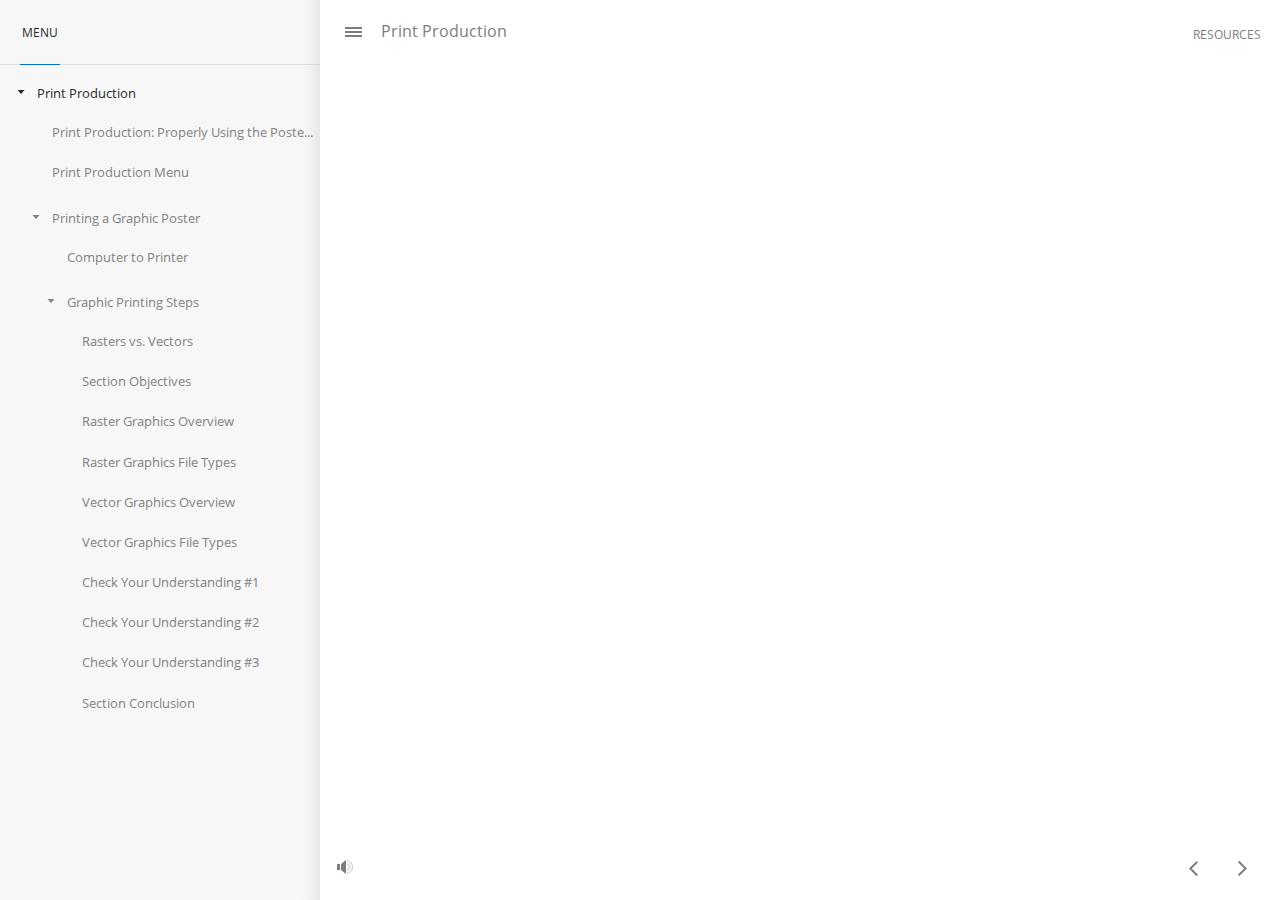
==== index_lms.html @ 7c7be580 "Add files via upload" ====
<!DOCTYPE html>
<html lang="en-US">
<head>
  <meta charset="utf-8">
  <!-- Created using Storyline 360 - http://www.articulate.com  -->
  <!-- version: 3.40.22208.0 -->
  <title>Print Production</title>
  <meta http-equiv="x-ua-compatible" content="IE=edge" />
  <meta name="viewport" content="width=device-width, initial-scale=1.0, user-scalable=no, shrink-to-fit=no, minimal-ui" />
  <meta name="apple-mobile-web-app-capable" content="yes" />
  <style>
    html, body { height: 100%; padding: 0; margin: 0 }
    #app { height: 100%; width: 100%; }
  </style>
  
        <script src="lms/scormdriver.js" charset="utf-8"></script>
      
  <script>window.THREE = { };</script>
</head>
<body style="background: #FBFBFB" class="cs-HTML theme-unified">
  <!-- 360 -->
  <script>!function(e){function n(e,i){return e.test(i)}function i(e){var i=e||navigator.userAgent,o=i.split("[FBAN");if(void 0!==o[1]&&(i=o[0]),this.apple={phone:n(t,i),ipod:n(d,i),tablet:!n(t,i)&&n(s,i),device:n(t,i)||n(d,i)||n(s,i)},this.amazon={phone:n(h,i),tablet:!n(h,i)&&n(a,i),device:n(h,i)||n(a,i)},this.android={phone:n(h,i)||n(b,i),tablet:!n(h,i)&&!n(b,i)&&(n(a,i)||n(r,i)),device:n(h,i)||n(a,i)||n(b,i)||n(r,i)},this.windows={phone:n(l,i),tablet:n(p,i),device:n(l,i)||n(p,i)},this.other={blackberry:n(f,i),blackberry10:n(u,i),opera:n(c,i),firefox:n(A,i),chrome:n(w,i),device:n(f,i)||n(u,i)||n(c,i)||n(A,i)||n(w,i)},this.seven_inch=n(v,i),this.any=this.apple.device||this.android.device||this.windows.device||this.other.device||this.seven_inch,this.phone=this.apple.phone||this.android.phone||this.windows.phone,this.tablet=this.apple.tablet||this.android.tablet||this.windows.tablet,"undefined"==typeof window)return this}function o(){var e=new i;return e.Class=i,e}var t=/iPhone/i,d=/iPod/i,s=/iPad/i,b=/(?=.*\bAndroid\b)(?=.*\bMobile\b)/i,r=/Android/i,h=/(?=.*\bAndroid\b)(?=.*\bSD4930UR\b)/i,a=/(?=.*\bAndroid\b)(?=.*\b(?:KFOT|KFTT|KFJWI|KFJWA|KFSOWI|KFTHWI|KFTHWA|KFAPWI|KFAPWA|KFARWI|KFASWI|KFSAWI|KFSAWA)\b)/i,l=/IEMobile/i,p=/(?=.*\bWindows\b)(?=.*\bARM\b)/i,f=/BlackBerry/i,u=/BB10/i,c=/Opera Mini/i,w=/(CriOS|Chrome)(?=.*\bMobile\b)/i,A=/(?=.*\bFirefox\b)(?=.*\bMobile\b)/i,v=new RegExp("(?:Nexus 7|BNTV250|Kindle Fire|Silk|GT-P1000)","i");"undefined"!=typeof module&&module.exports&&"undefined"==typeof window?module.exports=i:"undefined"!=typeof module&&module.exports&&"undefined"!=typeof window?module.exports=o():"function"==typeof define&&define.amd?define("isMobile",[],e.isMobile=o()):e.isMobile=o()}(this);
    window.isMobile.apple.tablet = window.isMobile.apple.tablet ||
      (navigator.platform === 'MacIntel' && navigator.maxTouchPoints > 1);
    window.isMobile.apple.device = window.isMobile.apple.device || window.isMobile.apple.tablet;
    window.isMobile.tablet = window.isMobile.tablet || window.isMobile.apple.tablet;
    window.isMobile.any = window.isMobile.any || window.isMobile.apple.tablet;
  </script>

  <div id="focus-sink" aria-hidden="true" tabIndex=-1"></div>

  <div id="preso"></div>
  <script>
    window.DS = {};
    window.globals = {
      DATA_PATH_BASE: '',
      HAS_FRAME: true,
      HAS_SLIDE: true,

      lmsPresent: true,
      tinCanPresent: false,
      cmi5Present: false,
      aoSupport: false,
      scale: 'noscale',
      captureRc: false,
      browserSize: 'optimal',
      bgColor: '#FBFBFB',
      features: '',
      themeName: 'unified',
      preloaderColor: '#8C8C8C',
      suppressAnalytics: false,
      productChannel: 'stable',
      publishSource: 'storyline',
      aid: 'aid|14d389fd-be04-4297-a557-17e54bd8ef27',
      cid: '8cac664b-d0c3-4930-ae3c-5d66ac37f8a3',
      playerVersion: '3.40.22208.0',
      maxIosVideoElements: 5,

      
      parseParams: function(qs) {
        if (window.globals.parsedParams != null) {
          return window.globals.parsedParams;
        }
        qs = (qs || window.location.search.substr(1)).split('+').join(' ');
        var params = {},
            tokens,
            re = /[?&]?([^=]+)=([^&]*)/g;

        while (tokens = re.exec(qs)) {
          params[decodeURIComponent(tokens[1]).trim()] =
            decodeURIComponent(tokens[2]).trim();
        }
        window.globals.parsedParams = params;
        return params;
      }

    };

    (function() {

      var classTypes = [ 'desktop', 'mobile', 'phone', 'tablet' ];

      var addDeviceClasses = function(prefix, testObj) {
        var curr, i;
        for (i = 0; i < classTypes.length; i++) {
          curr = classTypes[i];
          if (testObj[curr]) {
            document.body.classList.add(prefix + curr);
          }
        }
      };

      var params = window.globals.parseParams(),
          isDevicePreview = params.devicepreview === '1',
          isPhoneOverride = params.deviceType === 'phone' || (isDevicePreview && params.phone == '1'),
          isTabletOverride = (params.deviceType === 'tablet' || isDevicePreview) && !isPhoneOverride,
          isMobileOverride = isPhoneOverride || isTabletOverride;

      var deviceView = {
        desktop: !window.isMobile.any && !isMobileOverride,
        mobile: window.isMobile.any || isMobileOverride,
        phone: isPhoneOverride || (window.isMobile.phone && !isTabletOverride),
        tablet: isTabletOverride || window.isMobile.tablet
      };

      window.globals.deviceView = deviceView;
      window.isMobile.desktop = !window.isMobile.any;
      window.isMobile.mobile = window.isMobile.any;

      addDeviceClasses('view-', deviceView);

    })();
  </script>
  
  <script src='story_content/user.js' type=text/javascript></script>
  <div class="slide-loader"></div>

  <script type="text/javascript">
    var doc = document, loader = doc.body.querySelector('.slide-loader'); [ 1, 2, 3 ].forEach(function(n) { var d = doc.createElement('div'); d.style.backgroundColor = window.globals.preloaderColor; d.classList.add('mobile-loader-dot'); d.classList.add('dot' + n); loader.appendChild(d); });
  </script>

  <div class="mobile-load-title-overlay" style="display: none">
    <div class="mobile-load-title">Print Production</div>
  </div>

  <div class="mobile-chrome-warning"></div>

  <script>
    
    if (window.autoSpider && window.vInterfaceObject) {
      document.querySelector('.mobile-load-title-overlay').style.display = 'none';
    }
  </script>

  

  <link rel="stylesheet" href="html5/data/css/output.min.css" data-noprefix />
</body>
<script src="html5/lib/scripts/ds-bootstrap.min.js"></script>
</html>
---- html5/data/css/output.min.css ----
@font-face {
  font-family: 'Open SansBold CharsBold59F811DE';
  src: url('[data-uri]');
  font-style: normal;
  font-weight: normal;
}
@font-face {
  font-family: 'Open Sans Charset1_ 65tE3A3F5AD';
  src: url('[data-uri]');
  font-style: normal;
  font-weight: normal;
}
@font-face {
  font-family: 'Titillium Web Charset1_BEB54F26';
  src: url('[data-uri]');
  font-style: normal;
  font-weight: normal;
}
@font-face {
  font-family: 'Open SansItalic CItalic0503D41A';
  src: url('[data-uri]');
  font-style: normal;
  font-weight: normal;
}
.cs-HTML {
  background: rgba(251, 251, 251, 1);
}
.cs-pxabnsnfns00001100101 .cs-infopanel  {
  box-shadow: 0 1px 0 rgba(0, 0, 0, 0);
  background: rgba(255, 255, 255, 1);
}
.cs-pxabnsnfns00001100101 .cs-infopanel .cs-link {
  color: rgba(125, 125, 125, 1);
}
.cs-pxabnsnfns00001100101 .cs-infopanel .cs-link:hover {
  color: rgba(255, 255, 255, 1);
}
.cs-pxabnsnfns00001100101 .cs-infopanel .cs-name {
  color: rgba(68, 68, 68, 1);
}
.cs-pxabnsnfns00001100101 .cs-infopanel .cs-title {
  color: rgba(153, 153, 153, 1);
}
.cs-pxabnsnfns00001100101 .cs-infopanelpopup  {
  box-shadow: 0 1px 0 rgba(0, 0, 0, 0);
  background: rgba(0, 0, 0, 0);
}
.cs-pxabnsnfns00001100101 .cs-infopanelpopup .cs-link {
  color: rgba(255, 0, 0, 1);
}
.cs-pxabnsnfns00001100101 .cs-infopanelpopup .cs-link:hover {
  color: rgba(255, 255, 255, 1);
}
.cs-pxabnsnfns00001100101 .cs-infopanelpopup .cs-name {
  color: rgba(255, 255, 255, 1);
}
.cs-pxabnsnfns00001100101 .cs-infopanelpopup .cs-bio {
  color: rgba(125, 125, 125, 1);
}
.cs-pxabnsnfns00001100101 .cs-timer  {
  color: rgba(125, 125, 125, 1);
}
.cs-pxabnsnfns00001100101 .cs-duration stop:first-child {
  stop-color: rgba(220, 220, 220, 1);
}
.cs-pxabnsnfns00001100101 .cs-duration stop:last-child {
  stop-color: rgba(220, 220, 220, 1);
}
.cs-pxabnsnfns00001100101 .cs-elapsed stop:first-child {
  stop-color: rgba(254, 227, 71, 1);
}
.cs-pxabnsnfns00001100101 .cs-elapsed stop:last-child {
  stop-color: rgba(254, 227, 71, 1);
}
.cs-pxabnsnfns00001100101 .cs-timer .cs-pie .cs-innerstroke {
  stroke: rgba(199, 199, 199, 1);
}
.cs-pxabnsnfns00001100101 .cs-timer .cs-pie .cs-innerborder {
  stroke: rgba(255, 255, 255, 1);
}
.cs-pxabnsnfns00001100101 .cs-window  {
  box-shadow: 0 8px 5px rgba(0, 0, 0, 0.2);
  border-color: rgba(49, 99, 0, 1);
  background: rgba(255, 255, 255, 1);
  color: rgba(255, 255, 255, 1);
}
.cs-pxabnsnfns00001100101 .cs-window .cs-diva {
  border-color: rgba(0, 0, 0, 0);
}
.cs-pxabnsnfns00001100101 .cs-window .cs-divb {
  border-color: rgba(0, 0, 0, 0);
}
.cs-pxabnsnfns00001100101 .cs-editor .cs-editor-slide {
  color: rgba(255, 255, 255, 1);
}
.cs-pxabnsnfns00001100101 .cs-editor .cs-editor-html {
  color: rgba(84, 84, 84, 1);
}
.cs-pxabnsnfns00001100101 .cs-editor .cs-editor-button {
  text-shadow: 0 1px 0 rgba(0, 0, 0, 0);
  color: rgba(255, 255, 255, 1);
  border-color: rgba(33, 68, 0, 1);
  background: rgba(60, 124, 0, 1);
}
.cs-pxabnsnfns00001100101 .cs-editor .cs-editor-button:hover {
  background: rgba(66, 142, 0, 1);
}
.cs-pxabnsnfns00001100101 .cs-editor .cs-editor-button:active {
  background: rgba(46, 93, 0, 1);
}
.cs-pxabnsnfns00001100101 .cs-listitem  {
  color: rgba(131, 130, 130, 1);
  border-color: rgba(0, 0, 0, 0);
}
.cs-pxabnsnfns00001100101 .cs-listitem.cs-viewed {
  color: rgba(170, 170, 170, 1);
}
.cs-pxabnsnfns00001100101 .cs-listitem.cs-selected {
  color: rgba(91, 98, 100, 1);
  background: rgba(234, 234, 234, 1);
}
.cs-pxabnsnfns00001100101 .cs-listitem.cs-selected:hover {
  background: rgba(234, 234, 234, 1);
}
.cs-pxabnsnfns00001100101 .cs-listitem.cs-selected.hover {
  background: rgba(234, 234, 234, 1);
}
.cs-pxabnsnfns00001100101 .cs-listitem.cs-selected:focus {
  background: rgba(234, 234, 234, 1);
}
.cs-pxabnsnfns00001100101 .cs-listitem .cs-icon-carrot {
  fill: rgba(131, 130, 130, 1);
}
.cs-pxabnsnfns00001100101 .cs-listitem .cs-icon-carrot .cs-shadow {
  fill: rgba(0, 0, 0, 0);
}
.cs-pxabnsnfns00001100101 .cs-listitem:hover {
  background: rgba(232, 232, 232, 1);
}
.cs-pxabnsnfns00001100101 .cs-listitem.hover {
  background: rgba(232, 232, 232, 1);
}
.cs-pxabnsnfns00001100101 .cs-listitem:focus {
  background: rgba(232, 232, 232, 1);
}
.cs-pxabnsnfns00001100101 .cs-glossary  {
  color: rgba(131, 130, 130, 1);
}
.cs-pxabnsnfns00001100101 .cs-glossary .cs-scrolling-panel {
  background: rgba(0, 0, 0, 0);
}
.cs-pxabnsnfns00001100101 .cs-glossary .cs-term.cs-selected .cs-choice-list-trigger {
  color: rgba(255, 255, 255, 1);
  background: rgba(255, 255, 255, 1);
}
.cs-pxabnsnfns00001100101 .cs-glossary .cs-term.cs-selected .cs-choice-list-trigger:focus {
  color: rgba(255, 255, 255, 1);
  background: rgba(255, 255, 255, 1);
}
.cs-pxabnsnfns00001100101 .cs-glossary .cs-term:hover .cs-choice-list-trigger {
  background: rgba(140, 140, 140, 1);
}
.cs-pxabnsnfns00001100101 .cs-glossary .cs-term.hover .cs-choice-list-trigger {
  background: rgba(140, 140, 140, 1);
}
.cs-pxabnsnfns00001100101 .cs-glossary .cs-term .cs-choice-list-trigger:focus {
  background: rgba(140, 140, 140, 1);
}
.cs-pxabnsnfns00001100101 .cs-glossary .cs-diva {
  border-color: rgba(0, 0, 0, 0);
}
.cs-pxabnsnfns00001100101 .cs-glossary .cs-divb {
  border-color: rgba(0, 0, 0, 0);
}
.cs-pxabnsnfns00001100101 .cs-glossary .cs-divc {
  border-color: rgba(0, 0, 0, 0);
}
.cs-pxabnsnfns00001100101 .cs-glossary .cs-heading {
  color: rgba(44, 47, 48, 1);
}
.cs-pxabnsnfns00001100101 .cs-resource .cs-separator {
  border-color: rgba(0, 0, 0, 0);
}
.cs-pxabnsnfns00001100101 .cs-outline  {
  color: rgba(45, 45, 45, 1);
}
.cs-pxabnsnfns00001100101 .cs-outline .cs-diva {
  border-color: rgba(0, 0, 0, 0);
}
.cs-pxabnsnfns00001100101 .cs-outline .cs-divb {
  border-color: rgba(0, 0, 0, 0);
}
.cs-pxabnsnfns00001100101 .cs-outline .cs-divc {
  border-color: rgba(0, 0, 0, 0);
}
.cs-pxabnsnfns00001100101 .cs-outline .cs-search-filter:hover {
  color: rgba(0, 0, 0, 0);
}
.cs-pxabnsnfns00001100101 .cs-outline .cs-search-filter.hover {
  color: rgba(0, 0, 0, 0);
}
.cs-pxabnsnfns00001100101 .cs-transcript  {
  color: rgba(255, 255, 255, 1);
}
.cs-pxabnsnfns00001100101 .cs-transcript .cs-div {
  border-color: rgba(0, 0, 0, 0);
}
.cs-pxabnsnfns00001100101 .cs-tabs:not(.topmenu-item) {
  color: rgba(125, 125, 125, 1);
}
.cs-pxabnsnfns00001100101 .cs-tabs .cs-inner-button:not(.topmenu-item) {
  text-shadow: 0 1px 0 rgba(0, 0, 0, 0);
}
.cs-pxabnsnfns00001100101 .cs-tabs:hover:not(.topmenu-item) {
  color: rgba(39, 43, 44, 1);
}
.cs-pxabnsnfns00001100101 .cs-tabs.cs-selected {
  background: rgba(0, 0, 0, 0);
  color: rgba(39, 43, 44, 1);
}
.cs-pxabnsnfns00001100101 .cs-seekcontrol  {
  background: rgba(0, 0, 0, 0);
  border-color: rgba(0, 0, 0, 0);
}
.cs-pxabnsnfns00001100101 .cs-seekcontrol .cs-button:hover .cs-icon {
  fill: rgba(255, 255, 255, 1);
}
.cs-pxabnsnfns00001100101 .cs-seekcontrol .cs-button.hover .cs-icon {
  fill: rgba(255, 255, 255, 1);
}
.cs-pxabnsnfns00001100101 .cs-seekcontrol .cs-button .cs-icon-shadow {
  fill: rgba(0, 0, 0, 0);
}
.cs-pxabnsnfns00001100101 .cs-seekcontrol .cs-button .cs-icon {
  fill: rgba(140, 140, 140, 1);
}
.cs-pxabnsnfns00001100101 .cs-seekcontrol .cs-seek .cs-fill {
  background: rgba(255, 255, 255, 0.5);
}
.cs-pxabnsnfns00001100101 .cs-seekcontrol .cs-seek {
  background: rgba(220, 220, 220, 1);
  border-color: rgba(0, 0, 0, 0);
}
.cs-pxabnsnfns00001100101 .cs-searchinput .cs-input {
  color: rgba(142, 142, 142, 1);
  border-color: rgba(0, 0, 0, 0);
  background: rgba(234, 234, 234, 1);
}
.cs-pxabnsnfns00001100101 .cs-searchinput .cs-input:focus {
  color: rgba(44, 47, 48, 1);
  background: rgba(41, 41, 41, 1);
}
.cs-pxabnsnfns00001100101 .cs-searchinput .cs-input:hover {
  box-shadow: inset 0 0 1px 0 rgba(69, 126, 19, 0);
}
.cs-pxabnsnfns00001100101 .cs-searchinput .cs-input.hover {
  box-shadow: inset 0 0 1px 0 rgba(69, 126, 19, 0);
}
.cs-pxabnsnfns00001100101 .cs-searchinput .cs-button .cs-icon {
  fill: rgba(63, 69, 72, 1);
}
.cs-pxabnsnfns00001100101 .cs-searchinput .cs-button:hover {
  fill: rgba(63, 133, 0, 1);
}
.cs-pxabnsnfns00001100101 .cs-searchinput .cs-button.hover {
  fill: rgba(63, 133, 0, 1);
}
.cs-pxabnsnfns00001100101 .cs-menu  {
  box-shadow: 0 1px 0 rgba(0, 0, 0, 0);
  background: rgba(251, 251, 251, 1);
}
.cs-pxabnsnfns00001100101 .cs-topmenu-item.active .cs-tab {
  background: rgba(251, 251, 251, 1);
}
.cs-pxabnsnfns00001100101 .cs-logo  {
  box-shadow: 0 1px 0 rgba(37, 75, 0, 1);
  background: rgba(255, 255, 255, 1);
}
.cs-pxabnsnfns00001100101 .cs-checkbox  {
  color: rgba(255, 255, 255, 1);
}
.cs-pxabnsnfns00001100101 .cs-checkbox:hover {
  border-color: rgba(175, 221, 130, 1);
}
.cs-pxabnsnfns00001100101 .cs-checkbox.hover {
  border-color: rgba(175, 221, 130, 1);
}
.cs-pxabnsnfns00001100101 .cs-checkbox .cs-box {
  color: rgba(255, 255, 255, 1);
  border-color: rgba(42, 83, 0, 1);
}
.cs-pxabnsnfns00001100101 .cs-checkbox .cs-box:checked::after {
  color: rgba(43, 196, 0, 1);
}
.cs-pxabnsnfns00001100101 .cs-button  {
  text-shadow: 0 1px 0 rgba(0, 0, 0, 0);
  color: rgba(125, 125, 125, 1);
  border-color: rgba(0, 0, 0, 0);
  background: rgba(0, 0, 0, 0);
  box-shadow: 0 1px 0 rgba(0, 0, 0, 0);
}
.cs-pxabnsnfns00001100101 .cs-button .cs-icon {
  fill: rgba(125, 125, 125, 1);
}
.cs-pxabnsnfns00001100101 .cs-button .cs-icon-shadow {
  fill: rgba(0, 0, 0, 0);
}
.cs-pxabnsnfns00001100101 .cs-button:hover {
  background: rgba(39, 43, 44, 1);
}
.cs-pxabnsnfns00001100101 .cs-button.hover {
  background: rgba(39, 43, 44, 1);
}
.cs-pxabnsnfns00001100101 .cs-button:active {
  background: rgba(0, 0, 0, 0);
}
.cs-pxabnsnfns00001100101 .cs-button.cs-disabled:hover {
  background: rgba(0, 0, 0, 0);
}
.cs-pxabnsnfns00001100101 .cs-button.cs-disabled.hover {
  background: rgba(0, 0, 0, 0);
}
.cs-pxabnsnfns00001100101 .cs-button.cs-disabled:active {
  background: rgba(0, 0, 0, 0);
}
.cs-pxabnsnfns00001100101 .cs-button.cs-volume:hover {
  background: rgba(0, 0, 0, 0);
}
.cs-pxabnsnfns00001100101 .cs-button.cs-volume.hover {
  background: rgba(0, 0, 0, 0);
}
.cs-pxabnsnfns00001100101 .cs-button.cs-volume:active {
  background: rgba(0, 0, 0, 0);
}
.cs-pxabnsnfns00001100101.cs-base  {
  color: rgba(125, 125, 125, 1);
  border-color: rgba(0, 0, 0, 0);
  background: rgba(251, 251, 251, 1);
}
.cs-pxabnsnfns00001100101.cs-base .cs-separator .cs-diva {
  background: rgba(85, 85, 85, 1);
}
.cs-pxabnsnfns00001100101.cs-base .cs-separator .cs-divb {
  background: rgba(0, 0, 0, 0);
}
.cs-pxabnsnfns00001100101.cs-base .cs-topmenu-item.active .cs-tab {
  border-color: rgba(85, 85, 85, 1);
}
.cs-pxabnsnfns00001100101.cs-base .cs-topmenu-item.active .cs-panel {
  border-color: rgba(85, 85, 85, 1);
}
.cs-pxabnsnfns00001100101.cs-base .cs-left {
  background: rgba(247, 247, 247, 1);
}
.cs-pxabnsnfns00001100101.cs-base .cs-area-primary .cs-slide-container {
  background: rgba(255, 255, 255, 1);
}
.cs-pxabnsnfns00001100101.cs-base.cs-custom-theme .cs-brandhighlight-bg {
  background: rgba(0, 112, 192, 1) !important;
}
.cs-pxabnsnfns00001100101.cs-base.cs-custom-theme .cs-brandhighlight-border {
  border-color: rgba(0, 112, 192, 1) !important;
}
.cs-pxabnsnfns00001100101.cs-base.cs-custom-theme .cs-brandhighlight-text {
  color: rgba(0, 112, 192, 1) !important;
}
.cs-pxabnsnfns00001100101.cs-base.cs-custom-theme .cs-brandhighlight-fill {
  fill: rgba(0, 112, 192, 1) !important;
}
.cs-pxabnsnfns00001100101.cs-base.cs-custom-theme .cs-listitem.cs-selected {
  color: rgba(0, 112, 192, 1) !important;
}
.cs-pxabnsnfns00001100101 .cs-volume::-moz-range-thumb {
  border-color: rgba(43, 85, 0, 1);
  box-shadow: inset 0 0 1px 0 rgba(43, 85, 0, 1);
  background: rgba(255, 255, 255, 1);
}
.cs-pxabnsnfns00001100101 .cs-volume::-ms-thumb {
  border-color: rgba(43, 85, 0, 1);
  box-shadow: inset 0 0 1px 0 rgba(43, 85, 0, 1);
  background: rgba(255, 255, 255, 1);
}
.cs-pxabnsnfns00001100101 .cs-volume::-webkit-slider-thumb {
  border-color: rgba(43, 85, 0, 1);
  box-shadow: inset 0 0 1px 0 rgba(43, 85, 0, 1);
  background: rgba(255, 255, 255, 1);
}
.cs-pxabnsnfns00001100101 .cs-volume::-moz-range-track {
  border-color: rgba(66, 140, 1, 1);
  background: rgba(220, 220, 220, 1);
}
.cs-pxabnsnfns00001100101 .cs-volume::-ms-track {
  border-color: rgba(66, 140, 1, 1);
  background: rgba(220, 220, 220, 1);
}
.cs-pxabnsnfns00001100101 .cs-volume::-webkit-slider-runnable-track {
  border-color: rgba(66, 140, 1, 1);
  background: rgba(220, 220, 220, 1);
}
body.show-focus .tab-focus-box {
  border-color: rgba(123, 187, 224, 1);
}
.skipnav {
  border-color: rgba(123, 187, 224, 1);
}
.cs-pxabnsnfns00001100101 .cs-listitem:hover {
  color: #5B6264;
}
.cs-pxabnsnfns00001100101 .cs-listitem.hover {
  color: #5B6264;
}
.cs-listitem.cs-viewed .cs-icon-carrot * {
  fill: #AAAAAA;
}
.cs-pxabnsnfns00001100101 .cs-listitem:hover .cs-icon-carrot * {
  fill: #5B6264;
}
.cs-pxabnsnfns00001100101 .cs-listitem.hover .cs-icon-carrot * {
  fill: #5B6264;
}
.cs-pxabnsnfns00001100101 .is-scene:not(.outline-links-collapse) > a {
  color: #2C2F30;
}
.cs-pxabnsnfns00001100101 .is-scene:not(.outline-links-collapse) .cs-icon-carrot * {
  fill: #5B6264 !important;
}
.cs-pxabnsnfns00001100101 .tabs, .cs-pxabnsnfns00001100101 .cs-logo {
  border-bottom: 1px solid #DFDFDF;
}
.cs-pxabnsnfns00001100101 .area-secondary-wrapper:after {
  background-image: url('[data-uri]');
  background-size: 100%;
}
.cs-pxabnsnfns00001100101 .panel-footer {
  background: #F7F7F7;
}
.cs-pxabnsnfns00001100101 #outline-search {
  background: #EAEAEA;
}
.cs-pxabnsnfns00001100101 .topmenu-panel #outline-search {
  background: #EAEAEA;
}
.cs-pxabnsnfns00001100101 .search-icon circle, .cs-pxabnsnfns00001100101 .search-icon path {
  stroke: #3F4548;
}
.cs-pxabnsnfns00001100101 #outline-search input[type   =search] {
  color: #2C2F30;
}
.cs-pxabnsnfns00001100101 #outline-search ::-webkit-input-placeholder {
  color: #8E8E8E !important;
}
.cs-pxabnsnfns00001100101 #outline-search :-ms-input-placeholder {
  color: #8E8E8E !important;
}
.cs-pxabnsnfns00001100101 #outline-search ::-moz-placeholder {
  color: #8E8E8E !important;
  opacity: 1;
}
.cs-pxabnsnfns00001100101 .cs-topmenu-item.active, body:not(.is-touchable-tablet) .cs-pxabnsnfns00001100101 .cs-topmenu-item:hover {
  color: #272B2C;
}
.cs-pxabnsnfns00001100101 .cs-topmenu-item.button-tapped {
  color: #272B2C;
}
.cs-pxabnsnfns00001100101 .cs-topmenu-item.active .cs-tab, .cs-pxabnsnfns00001100101 .cs-topmenu-item .cs-tab {
  background: transparent !important;
  border: none !important;
}
.cs-pxabnsnfns00001100101 .top-tabs-drop-icon div {
  background: #7D7D7D;
}
.cs-pxabnsnfns00001100101 .cs-panel.topmenu-panel .panel-content, .cs-pxabnsnfns00001100101 .top-tabs-drop {
  background: #FAFAFA;
}
.cs-pxabnsnfns00001100101 .cs-topmenu-item.active .cs-panel {
  background: #FAFAFA;
}
.cs-pxabnsnfns00001100101 .cs-menu.topmenu-panel, .cs-pxabnsnfns00001100101 .top-tabs-drop {
  box-shadow: 0px 0px 25px rgba(0, 0, 0, 0.2) !important;
}
.cs-pxabnsnfns00001100101 .topmenu-item.active:after, .cs-pxabnsnfns00001100101 .open.top-tabs-drop-icon:after, .cs-pxabnsnfns00001100101 .volume .btn:after {
  background-image: url('[data-uri]');
}
.cs-pxabnsnfns00001100101 .resources .resources-list a:hover {
  background: #E8E8E8;
}
body:not(.is-touchable-tablet) .cs-pxabnsnfns00001100101 .resources .resources-list a:hover {
  background: #E8E8E8;
}
.cs-pxabnsnfns00001100101 .resources .resources-list a.hover {
  background: #E8E8E8;
}
body:not(.is-touchable-tablet) .cs-pxabnsnfns00001100101 .resources .resources-list a.hover {
  background: #E8E8E8;
}
.cs-pxabnsnfns00001100101 .resources .resources-list a.button-tapped {
  background: #E8E8E8;
}
.cs-pxabnsnfns00001100101 .cs-icon path, .cs-pxabnsnfns00001100101 .cs-icon rect, .cs-pxabnsnfns00001100101 .cs-icon polygon, .cs-pxabnsnfns00001100101 .menu-icon-wrapper.menu-icon-wrapper-hover path {
  fill: #7D7D7D;
}
.cs-pxabnsnfns00001100101 .cs-icon .icon-stroke-only {
  fill: none !important;
  stroke: #7D7D7D !important;
}
body:not(.is-touchable-tablet) .cs-pxabnsnfns00001100101 .cs-button:hover .cs-icon path, body:not(.is-touchable-tablet) .cs-pxabnsnfns00001100101 .cs-button:hover .cs-icon rect, body:not(.is-touchable-tablet) .cs-pxabnsnfns00001100101 .cs-button:hover .cs-icon polygon {
  fill: #272B2C;
}
.cs-pxabnsnfns00001100101 .cs-button.button-tapped .cs-icon path, .cs-pxabnsnfns00001100101 .cs-button.button-tapped .cs-icon rect, .cs-pxabnsnfns00001100101 .cs-button.button-tapped .cs-icon polygon {
  fill: #272B2C;
}
body:not(.is-touchable-tablet) .cs-pxabnsnfns00001100101 .cs-button:hover .cs-icon .icon-stroke-only {
  fill: none !important;
  stroke: #272B2C !important;
}
.cs-pxabnsnfns00001100101 .cs-button:button-tapped .cs-icon .icon-stroke-only {
  fill: none !important;
  stroke: #272B2C !important;
}
.cs-pxabnsnfns00001100101 .menu-icon-wrapper.menu-icon-wrapper-hover svg path {
  fill: #272B2C;
}
.cs-pxabnsnfns00001100101 .volume .btn:before {
  background: #FAFAFA;
}
.cs-pxabnsnfns00001100101 .volume-track {
  background: #DCDCDC;
}
.cs-pxabnsnfns00001100101 .volume-icon circle {
  stroke: #7D7D7D;
}
.cs-pxabnsnfns00001100101 .volume .btn:before {
  box-shadow: 0px 0px 30px rgba(0, 0, 0, 0.2) !important;
}
.cs-pxabnsnfns00001100101 .cs-panel .scrollarea-btn:after {
  background: #C4C4C4;
}
.scrollarea-scrollbar:hover .scrollarea-btn:after, .scrollarea-scrollbar.highlight-scrollbar .scrollarea-btn:after {
  background: #ADADAD;
}
.floating-sidebar .sidebar-overlay {
  background: rgba(0, 0, 0, 0.3);
}
.cs-pxabnsnfns00001100101 .overlay-message {
  background: rgba(0, 0, 0, 0.3);
}
.cs-pxabnsnfns00001100101 .top-ui-bg, .cs-pxabnsnfns00001100101 .bottom-ui-bg, .cs-pxabnsnfns00001100101 .right-ui-bg, .cs-pxabnsnfns00001100101 .left-ui-bg {
  background: rgba(255, 255, 255, 0.8);
}
.cs-pxabnsnfns00001100101 .circle-progress-bg {
  fill: #FBFBFB;
}
.cs-pxabnsnfns00001100101 .circle-progress-well {
  fill: #DCDCDC;
}
.cs-pxabnsnfns00001100101 .lightbox .option-pane {
  background: rgba(251, 251, 251, 0.8);
}
.cs-pxabnsnfns00001100101 .lightbox .option-pane:before {
  background: #FBFBFB;
}
.cs-pxabnsnfns00001100101 .message-window {
  background: #FBFBFB;
}
.cs-pxabnsnfns00001100101 .message-window-header p, .cs-pxabnsnfns00001100101 .message-window-text {
  color: #7D7D7D;
}
.cs-pxabnsnfns00001100101 .message-window-header p {
  border-bottom: 1px solid #DFDFDF;
}
.cs-pxabnsnfns00001100101 .message-window button.slide-object-button {
  border: 1px solid #7D7D7D !important;
}
.cs-pxabnsnfns00001100101 .message-window button.slide-object-button:hover {
  background: rgba(125, 125, 125, 0.3) !important;
}
.message-window .slide-object-button tspan, .message-window .slide-object-button-text tspan {
  fill: #7D7D7D !important;
}
body:not(.is-touchable-tablet) .cs-pxabnsnfns00001100101 .cs-button:hover .text {
  color: #272B2C;
}
.cs-pxabnsnfns00001100101 .cs-button.button-tapped .text {
  color: #272B2C;
}
.cs-pxabnsnfns00001100101.cs-base {
  background: #FFFFFF;
}
.cs-pxabnsnfns00001100101 .cs-menu {
  background: transparent;
}
.cs-pxabnsnfns00001100101 .progress-bar .progress-bar-fill:after {
  background: #0070C0 !important;
}
.cs-pxabnsnfns00001100101 .volume-dot {
  background: #0070C0 !important;
}
.fn-npnxnanbsnfns00001100101 {
  font-family: 'Open SansD6FFC9F9';
  -webkit-font-variant-ligatures: no-common-ligatures;
  font-variant-ligatures: no-common-ligatures;
}
.fn-pxabnsnfns00001100101 {
  font-family: 'Open SansD6FFC9F9';
  -webkit-font-variant-ligatures: no-common-ligatures;
  font-variant-ligatures: no-common-ligatures;
}
.fn-npxnabnsnfns00001100101 {
  font-family: 'Open SansD6FFC9F9';
  -webkit-font-variant-ligatures: no-common-ligatures;
  font-variant-ligatures: no-common-ligatures;
}
.fn-npnxnanbnsnfns00001100101 {
  font-family: 'Open SansD6FFC9F9';
  -webkit-font-variant-ligatures: no-common-ligatures;
  font-variant-ligatures: no-common-ligatures;
}
.fn-pxabnsnfns00001100100 {
  font-family: 'Open SansD6FFC9F9';
  -webkit-font-variant-ligatures: no-common-ligatures;
  font-variant-ligatures: no-common-ligatures;
}
@font-face {
  font-family: 'Open SansD6FFC9F9';
  src: url('[data-uri]');
  font-style: normal;
  font-weight: bold;
}
@font-face {
  font-family: 'Open SansD6FFC9F9';
  src: url('[data-uri]');
  font-style: normal;
  font-weight: normal;
}
.cs-InvalidPromptSlide .cs-6Haio0eLIRX-InvalidPromptSlide-btn0 {
  color: rgba(255, 255, 255, 1);
  border-color: rgba(33, 68, 0, 1);
  background: rgba(60, 124, 0, 1);
  text-shadow: 0 1px 0 rgba(0, 0, 0, 0);
}
.cs-InvalidPromptSlide .cs-6Haio0eLIRX-InvalidPromptSlide-btn0 .cs-html {
  color: rgba(84, 84, 84, 1);
}
.cs-InvalidPromptSlide .cs-6Haio0eLIRX-InvalidPromptSlide-btn0 .cs-slide {
  border-color: rgba(255, 255, 255, 1);
}
.cs-InvalidPromptSlide .cs-6Haio0eLIRX-InvalidPromptSlide-btn0:hover {
  background: rgba(66, 142, 0, 1);
}
.cs-InvalidPromptSlide .cs-6Haio0eLIRX-InvalidPromptSlide-btn0:active {
  background: rgba(46, 93, 0, 1);
}
.cs-PrintPromptSlide .cs-6Haio0eLIRX-PrintPromptSlide-btn0 {
  color: rgba(255, 255, 255, 1);
  border-color: rgba(33, 68, 0, 1);
  background: rgba(60, 124, 0, 1);
  text-shadow: 0 1px 0 rgba(0, 0, 0, 0);
}
.cs-PrintPromptSlide .cs-6Haio0eLIRX-PrintPromptSlide-btn0 .cs-html {
  color: rgba(84, 84, 84, 1);
}
.cs-PrintPromptSlide .cs-6Haio0eLIRX-PrintPromptSlide-btn0 .cs-slide {
  border-color: rgba(255, 255, 255, 1);
}
.cs-PrintPromptSlide .cs-6Haio0eLIRX-PrintPromptSlide-btn0:hover {
  background: rgba(66, 142, 0, 1);
}
.cs-PrintPromptSlide .cs-6Haio0eLIRX-PrintPromptSlide-btn0:active {
  background: rgba(46, 93, 0, 1);
}
.cs-ScrollPromptSlide .cs-6Haio0eLIRX-ScrollPromptSlide-btn0 {
  color: rgba(255, 255, 255, 1);
  border-color: rgba(33, 68, 0, 1);
  background: rgba(60, 124, 0, 1);
  text-shadow: 0 1px 0 rgba(0, 0, 0, 0);
}
.cs-ScrollPromptSlide .cs-6Haio0eLIRX-ScrollPromptSlide-btn0 .cs-html {
  color: rgba(84, 84, 84, 1);
}
.cs-ScrollPromptSlide .cs-6Haio0eLIRX-ScrollPromptSlide-btn0 .cs-slide {
  border-color: rgba(255, 255, 255, 1);
}
.cs-ScrollPromptSlide .cs-6Haio0eLIRX-ScrollPromptSlide-btn0:hover {
  background: rgba(66, 142, 0, 1);
}
.cs-ScrollPromptSlide .cs-6Haio0eLIRX-ScrollPromptSlide-btn0:active {
  background: rgba(46, 93, 0, 1);
}
.cs-ResumePromptSlide .cs-6Haio0eLIRX-ResumePromptSlide-btn0 {
  color: rgba(255, 255, 255, 1);
  border-color: rgba(33, 68, 0, 1);
  background: rgba(60, 124, 0, 1);
  text-shadow: 0 1px 0 rgba(0, 0, 0, 0);
}
.cs-ResumePromptSlide .cs-6Haio0eLIRX-ResumePromptSlide-btn0 .cs-html {
  color: rgba(84, 84, 84, 1);
}
.cs-ResumePromptSlide .cs-6Haio0eLIRX-ResumePromptSlide-btn0 .cs-slide {
  border-color: rgba(255, 255, 255, 1);
}
.cs-ResumePromptSlide .cs-6Haio0eLIRX-ResumePromptSlide-btn0:hover {
  background: rgba(66, 142, 0, 1);
}
.cs-ResumePromptSlide .cs-6Haio0eLIRX-ResumePromptSlide-btn0:active {
  background: rgba(46, 93, 0, 1);
}
.cs-ResumePromptSlide .cs-6Haio0eLIRX-ResumePromptSlide-btn1 {
  color: rgba(255, 255, 255, 1);
  border-color: rgba(33, 68, 0, 1);
  background: rgba(60, 124, 0, 1);
  text-shadow: 0 1px 0 rgba(0, 0, 0, 0);
}
.cs-ResumePromptSlide .cs-6Haio0eLIRX-ResumePromptSlide-btn1 .cs-html {
  color: rgba(84, 84, 84, 1);
}
.cs-ResumePromptSlide .cs-6Haio0eLIRX-ResumePromptSlide-btn1 .cs-slide {
  border-color: rgba(255, 255, 255, 1);
}
.cs-ResumePromptSlide .cs-6Haio0eLIRX-ResumePromptSlide-btn1:hover {
  background: rgba(66, 142, 0, 1);
}
.cs-ResumePromptSlide .cs-6Haio0eLIRX-ResumePromptSlide-btn1:active {
  background: rgba(46, 93, 0, 1);
}
.cs-ExternalInterfaceErrorSlide .cs-buttonOK {
  color: rgba(255, 255, 255, 1);
  border-color: rgba(33, 68, 0, 1);
  background: rgba(60, 124, 0, 1);
  text-shadow: 0 1px 0 rgba(0, 0, 0, 0);
}
.cs-ExternalInterfaceErrorSlide .cs-buttonOK .cs-html {
  color: rgba(84, 84, 84, 1);
}
.cs-ExternalInterfaceErrorSlide .cs-buttonOK .cs-slide {
  border-color: rgba(255, 255, 255, 1);
}
.cs-ExternalInterfaceErrorSlide .cs-buttonOK:hover {
  background: rgba(66, 142, 0, 1);
}
.cs-ExternalInterfaceErrorSlide .cs-buttonOK:active {
  background: rgba(46, 93, 0, 1);
}
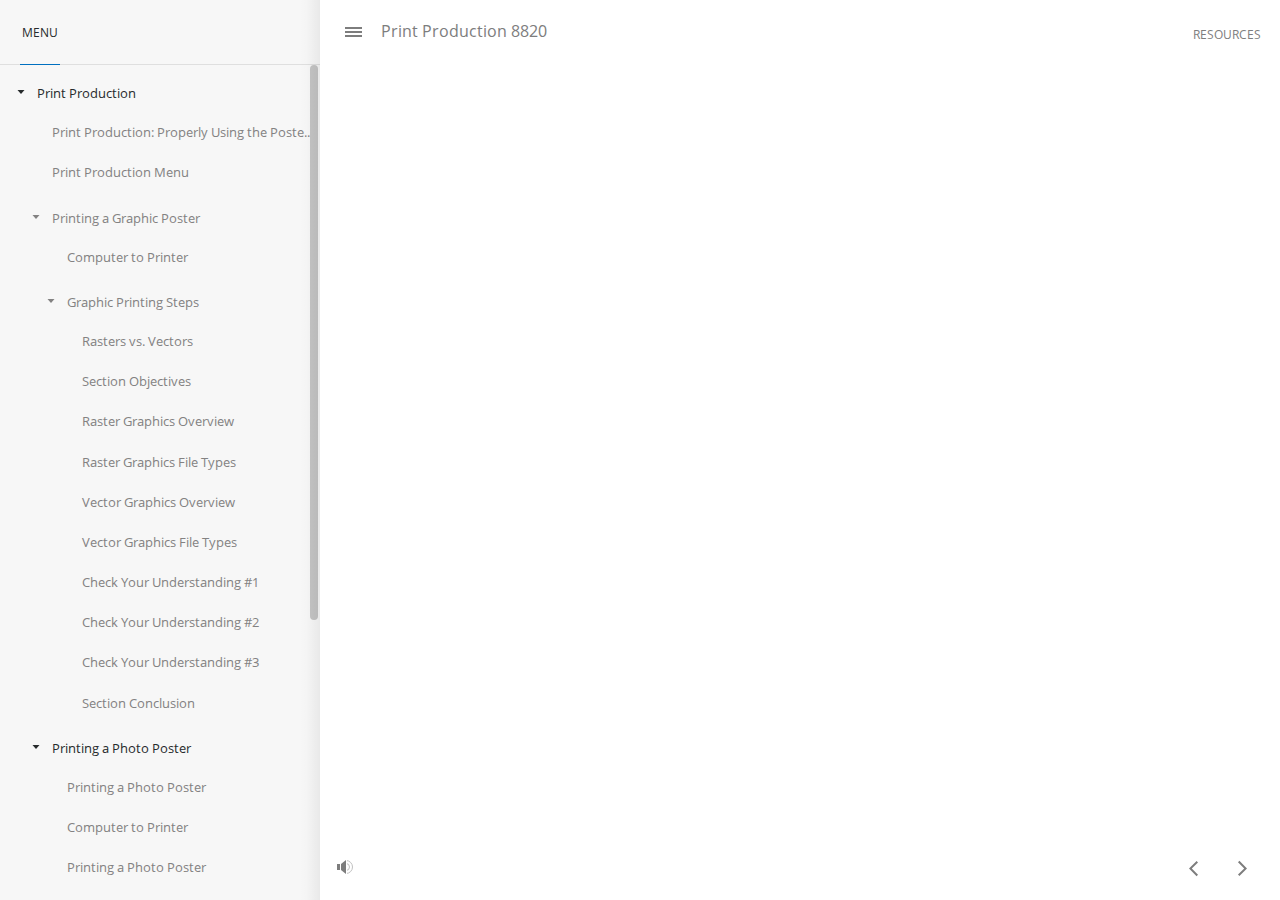
==== commit 3e768d6c: "Add files via upload" ====
--- a/index_lms.html
+++ b/index_lms.html
@@ -4,7 +4,7 @@
   <meta charset="utf-8">
   <!-- Created using Storyline 360 - http://www.articulate.com  -->
   <!-- version: 3.40.22208.0 -->
-  <title>Print Production</title>
+  <title>Print Production 8820</title>
   <meta http-equiv="x-ua-compatible" content="IE=edge" />
   <meta name="viewport" content="width=device-width, initial-scale=1.0, user-scalable=no, shrink-to-fit=no, minimal-ui" />
   <meta name="apple-mobile-web-app-capable" content="yes" />
@@ -120,7 +120,7 @@
   </script>
 
   <div class="mobile-load-title-overlay" style="display: none">
-    <div class="mobile-load-title">Print Production</div>
+    <div class="mobile-load-title">Print Production 8820</div>
   </div>
 
   <div class="mobile-chrome-warning"></div>
--- a/html5/data/css/output.min.css
+++ b/html5/data/css/output.min.css
@@ -1,23 +1,23 @@
 @font-face {
-  font-family: 'Open SansBold CharsBold59F811DE';
+  font-family: 'Open SansBold CharsBold961B2AB0';
   src: url('[data-uri]');
   font-style: normal;
   font-weight: normal;
 }
 @font-face {
-  font-family: 'Open Sans Charset1_ 65tE3A3F5AD';
-  src: url('[data-uri]');
+  font-family: 'Open Sans Charset1_ 67IF98D46A5';
+  src: url('[data-uri]');
   font-style: normal;
   font-weight: normal;
 }
 @font-face {
-  font-family: 'Titillium Web Charset1_BEB54F26';
-  src: url('[data-uri]');
+  font-family: 'Titillium Web Charset1_15E77398';
+  src: url('[data-uri]');
   font-style: normal;
   font-weight: normal;
 }
 @font-face {
-  font-family: 'Open SansItalic CItalic0503D41A';
+  font-family: 'Open SansItalic CItalic0511AB4D';
   src: url('[data-uri]');
   font-style: normal;
   font-weight: normal;
